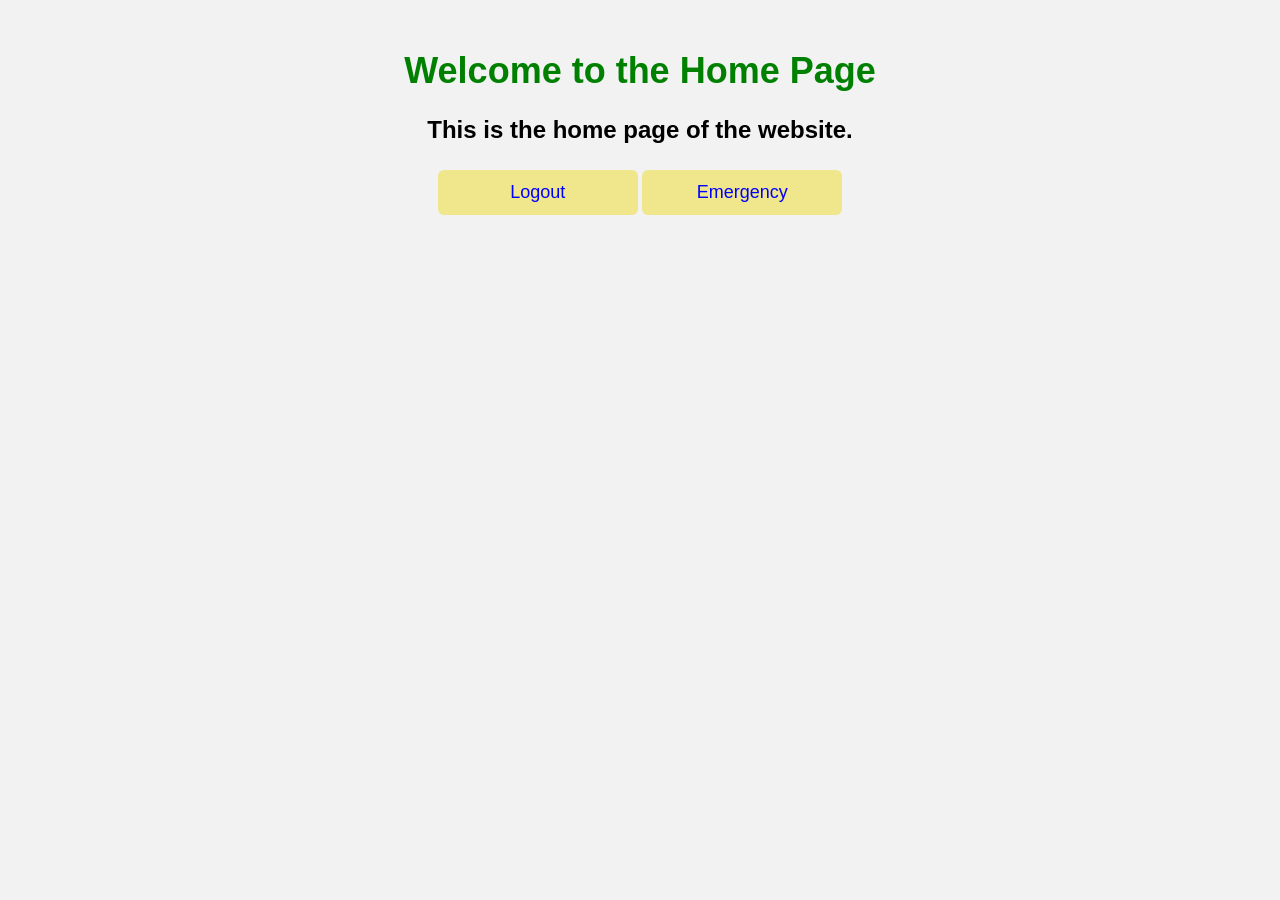
==== index.html @ e90f19b3 "Add files via upload" ====
<!DOCTYPE html>
<html>
    <head>
        <title>Home</title>
    </head>
    <body>
        <h1 id="green">Welcome to the Home Page</h1>
        <h1>This is the home page of the website.</h1>
        <a href="Login.HTML">Logout</a>
        <a href="Emergency.HTML">Emergency</a>
        <link rel="stylesheet" href="Home.CSS">  
    </body>    
</html>
---- Home.CSS ----
h1#green {text-align: center;
  color: green;
  font-size: 36px;
  margin-top: 50px;
}
h1 {text-align: center;
  color: black;
  font-size: 24px;
  margin-top: 20px;
}
a {text-align: center;
    display: inline-block;
    box-sizing: border-box;
    margin-top: 20px;
    font-size: 18px;
    color: blue;
    width: 200px;
    padding : 12px 20px;
    margin: 10px auto;
    text-decoration: none;
    background-color: khaki;
    border-radius: 6px;
    transition: background-color 0.2s ease;
}

body {text-align: center;
  font-family: Arial, sans-serif;
  background-color: #f2f2f2;
  margin: 0;
  padding: 0;
}
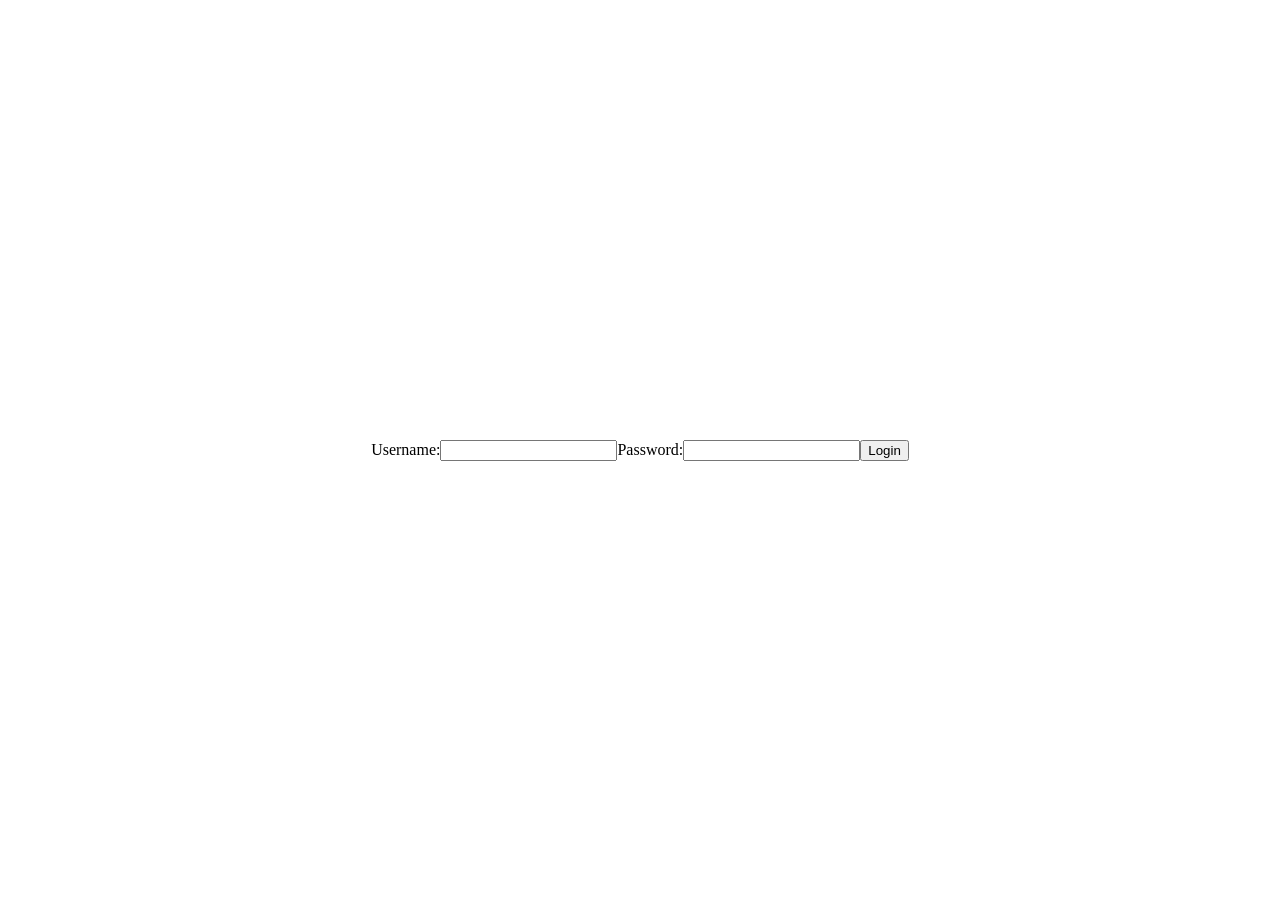
==== commit 9057eaa1: "Add files via upload" ====
--- a/index.html
+++ b/index.html
@@ -1,13 +1,25 @@
 <!DOCTYPE html>
 <html>
     <head>
-        <title>Home</title>
+        <title>Login page PCU</title>
+        <link rel="stylesheet" href="Login.CSS">
     </head>
     <body>
-        <h1 id="green">Welcome to the Home Page</h1>
-        <h1>This is the home page of the website.</h1>
-        <a href="Login.HTML">Logout</a>
-        <a href="Emergency.HTML">Emergency</a>
-        <link rel="stylesheet" href="Home.CSS">  
-    </body>    
-</html>
+        
+       <form id="loginForm" action="login-handler.php" method="post">
+            <label for="username">Username:</label>
+            <input type="text" id="username" name="username" required><br><br>
+            <label for="password">Password:</label>
+            <input type="password" id="password" name="password" required><br><br>
+            <input type="submit" value="Login">
+        </form>
+         <script>
+          document.getElementById("loginForm").addEventListener("submit", function(e) {
+            e.preventDefault();
+            window.location.href = 'Home.HTML';
+          });
+        </script>
+
+
+    </body>
+</html>
--- a/Login.CSS
+++ b/Login.CSS
@@ -0,0 +1,10 @@
+form {display: flex; justify-content: center;   
+    align-items: center;       
+    height: 100vh;     
+    text-size-adjust: calc(100);      
+    margin: 0; }
+body {background-image: url("../../Pictures/Screenshots/Screenshot 2026-07-09 162254.png");
+    margin: 0;
+    padding: 0;
+    background-position: center;
+    background-repeat: no-repeat;   }
